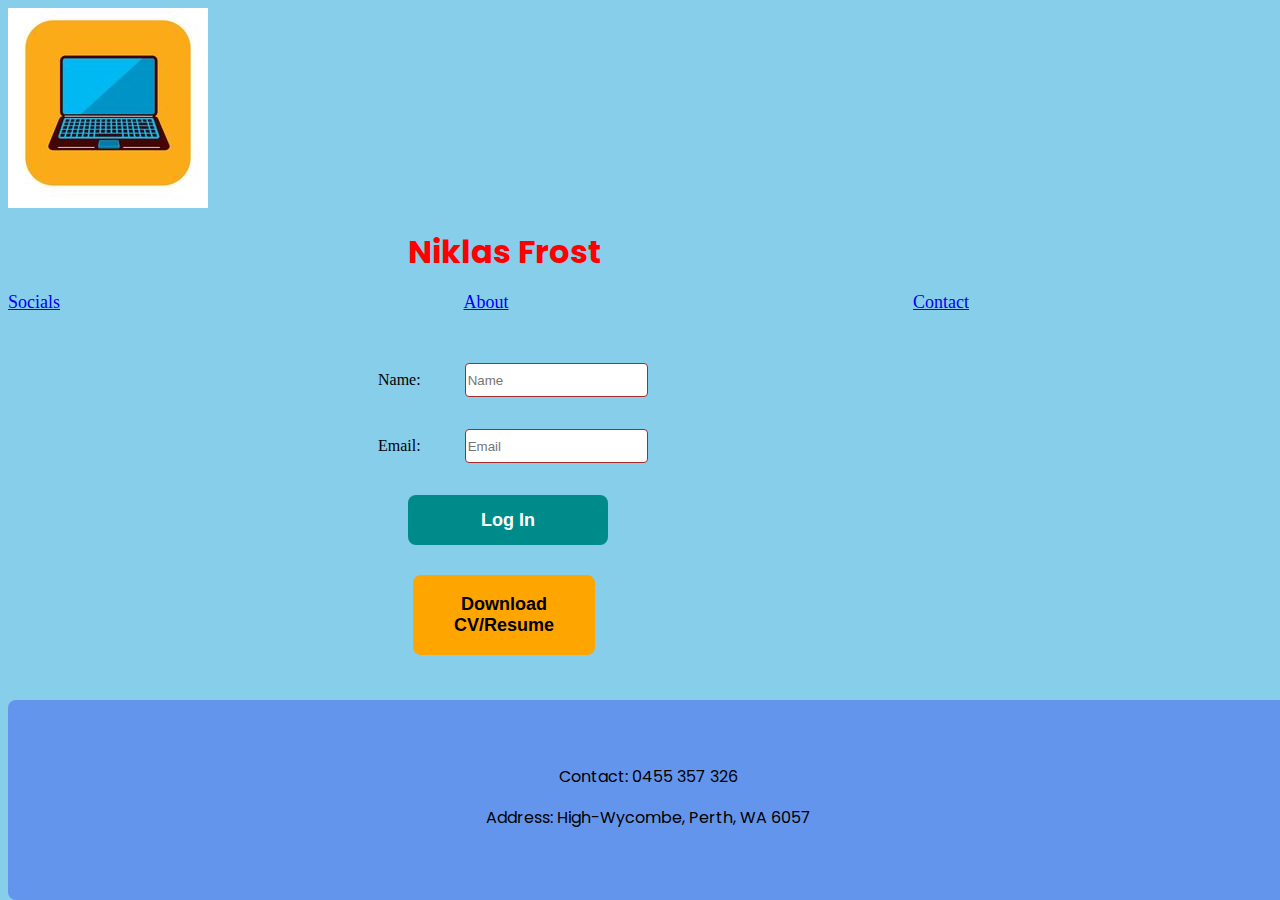
==== pages/contact.html @ 731d2c71 "Made website" ====
<!DOCTYPE html>
<html lang="en">
  <head>
    <meta charset="UTF-8" />
    <meta name="viewport" content="width=device-width, initial-scale=1.0" />
    <title>Portfolio Website</title>
    <link rel="stylesheet" href="../styles/pages/contact.css" />
    <link rel="preconnect" href="https://fonts.googleapis.com" />
    <link rel="preconnect" href="https://fonts.gstatic.com" crossorigin />
    <link
      href="https://fonts.googleapis.com/css2?family=Poppins:ital,wght@1,400;1,500;1,600;1,700;1,800&family=Roboto:wght@100;400;500;700;900&display=swap"
      rel="stylesheet"
    />
    <link
      rel="stylesheet"
      href="https://cdnjs.cloudflare.com/ajax/libs/font-awesome/6.4.2/css/all.min.css"
      integrity="sha512-z3gLpd7yknf1YoNbCzqRKc4qyor8gaKU1qmn+CShxbuBusANI9QpRohGBreCFkKxLhei6S9CQXFEbbKuqLg0DA=="
      crossorigin="anonymous"
      referrerpolicy="no-referrer"
    />
  </head>
  <body>
    <header>
      <div class="name">
        <a href="../index.html">
          <img src="../images/logo.jpeg" alt="Laptop Logo" />
        </a>
        <p class="name">
          <span class="person-name">Niklas Frost</span>
        </p>
      </div>

      <nav id="nav-items">
        <a href="./socials.html">Socials</a>
        <a href="./about.html">About</a>
        <a href="./contact.html">Contact</a>
      </nav>
    </header>
    <main>
      <section>
        <form>
          <div class="form-elements">
            <label>Name:</label>
            <input
              id="name-input"
              class="form-input"
              type="name"
              placeholder="Name"
            />
          </div>
          <div class="form-elements">
            <label>Email:</label>
            <input id="email-input" class="form-input" placeholder="Email" />
          </div>
          <div>
            <button id="submit-btn">Log In</button>
          </div>
          <button class="cv-btn" src="/Resume - Portfolio.pdf">Download CV/Resume</button>
      </section>
    </main>
    <footer>
      <div class="social-media">
        <a href="https://twitter.com/FrostyCoding" target="_blank">
          <i class="fa-brands fa-twitter"></i>
        </a>
        <a href="https://www.github.com/nikthebest3" target="_blank">
          <i class="fa-brands fa-github"></i>
        </a>
        <a
          href="https://www.linkedin.com/in/niklas-frost-86bb47292/"
          target="_blank"
        >
          <i class="fa-brands fa-linkedin"></i>
        </a>
      </div>
      <div class="info">
        <p>Contact: 0455 357 326</p>
        <p>Address: High-Wycombe, Perth, WA 6057</p>
      </div>
    </footer>
  </body>
</html>
---- styles/pages/contact.css ----
@import "../components/footer.css";
@import "../components/header.css";
@import "../components/utils.css";

body {
  background-color: skyblue;
}

/*input {
  width: 25%;
}

label {
  align-items: center;
}

form {
  display: flex;
  flex-wrap: nowrap;
  flex-direction: column;
  justify-content: space-between;
}

button {
  width: 80px;
  height: 25px;
  margin-top: 10px;
  justify-content: space-between;
  border: none;
  border-radius: 8px;
  background-color: chocolate;
  color: white;
  font-weight: bold;
}*/

.form {
  padding: 16px;
  width: 50%;
  border-radius: 16px;
  margin: auto;
  margin-top: 100px;
  text-align: center;
  margin-left: 100px;

  /*box-shadow: 0px 0px 55px 14px rgba(0,0,120,0.75);*/
}

.form-elements {
  margin-bottom: 32px;
  margin-left: 370px;
}

.form-input {
  height: 30px;
  border: 1px solid brown;
  border-radius: 4px;
  outline: none;
}

.form-input:focus {
  border: 1px solid blue;
}

#email-input {
  margin-left: 40px;
}

#name-input {
  margin-left: 40px;
}

#submit-btn {
  height: 50px;
  width: 200px;
  font-size: 18px;
  font-weight: bold;
  background-color: darkcyan;
  color: white;
  border-radius: 8px;
  border: none;
  cursor: pointer;
  margin-left: 400px;
}

#submit-btn:hover {
    background-color: green;
}

#submit-btn:active {
  background-color: rgb(4, 246, 4);
}


footer {
  position: absolute;
  background-color: cornflowerblue;
  width: 100vw;
  bottom: 0;
  height: 200px;
  color: red;
  border-radius: 8px;
}

.cv-btn {
  background-color: orange;
  color: black;
  width: 182px;
  height: 80px;
  border: none;
  border-radius: 8px;
  font-weight: bold;
  margin-left: 405px;
  margin-top: 30px;
  font-size: 18px;
}

.person-name {
  font-size: 32px;
  color: red;
  font-family: 'poppins';
  font-weight: bold;
  margin-left: 400px;
}
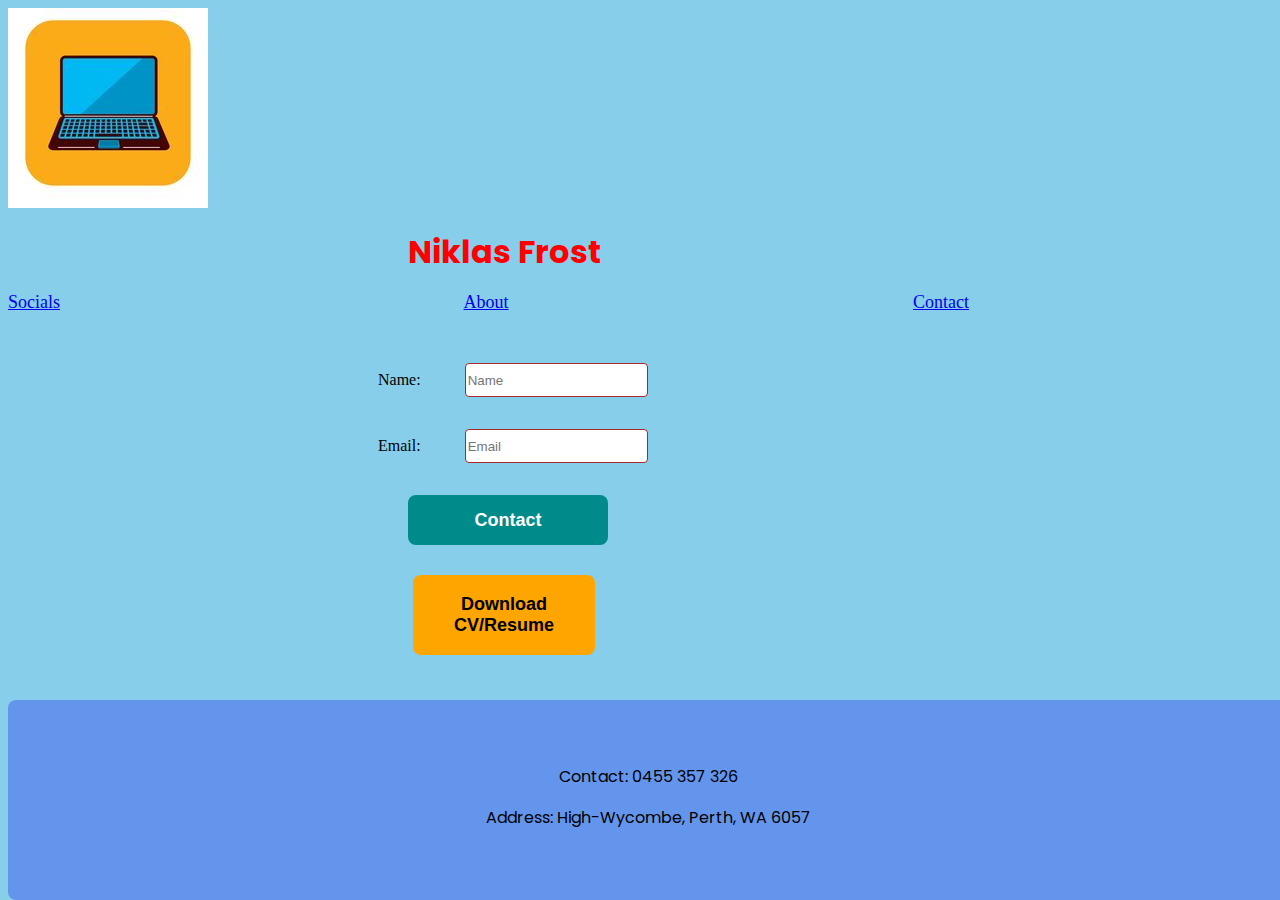
==== commit 8a3fb881: "Fixed Log in button" ====
--- a/pages/contact.html
+++ b/pages/contact.html
@@ -53,7 +53,7 @@
             <input id="email-input" class="form-input" placeholder="Email" />
           </div>
           <div>
-            <button id="submit-btn">Log In</button>
+            <button id="submit-btn">Contact</button>
           </div>
           <button class="cv-btn" src="/Resume - Portfolio.pdf">Download CV/Resume</button>
       </section>
